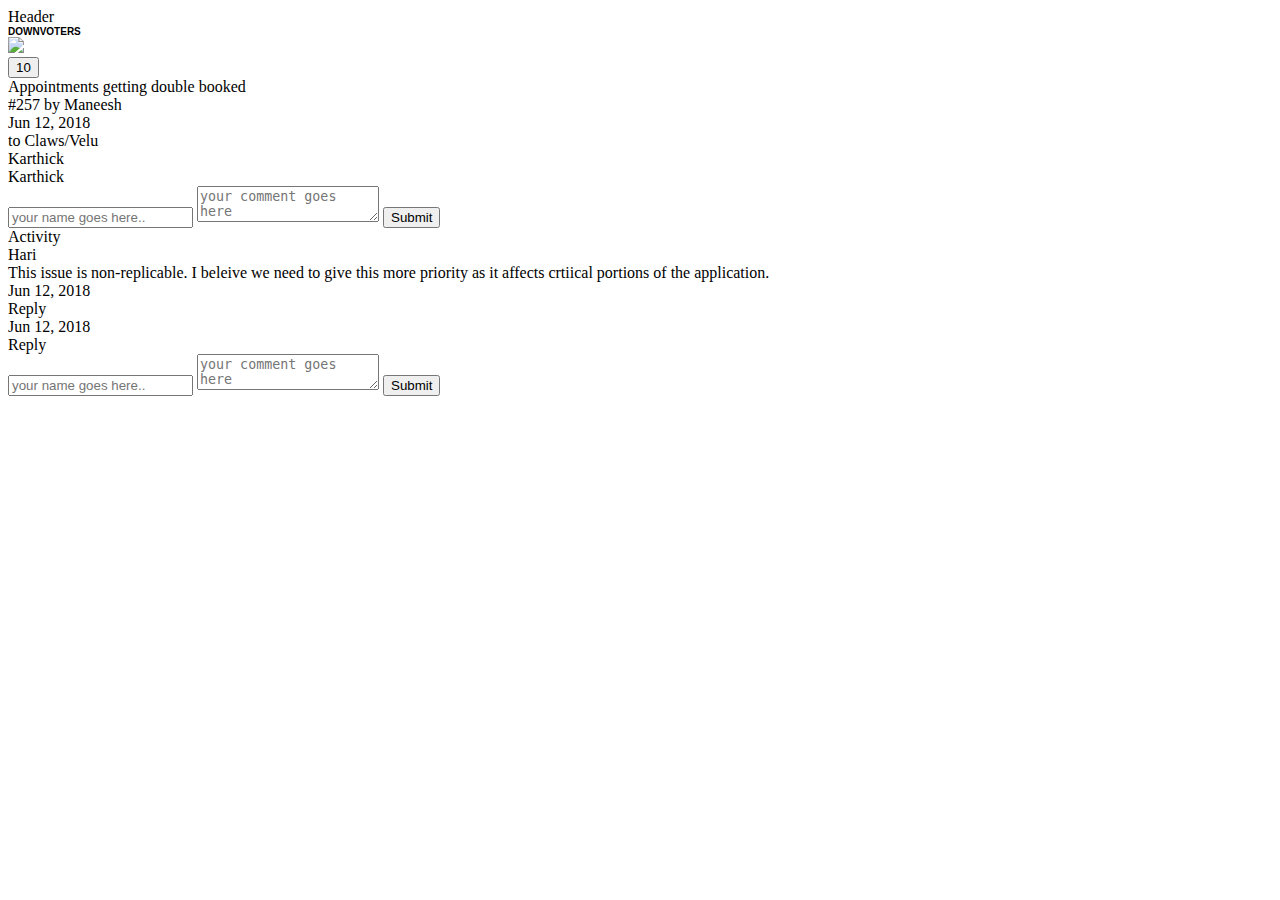
==== src/main/resources/static/issuedetail.html @ 613dbea6 "js refactor | view issue page proto" ====
<!DOCTYPE html>
<html lang="en">
<head>
    <meta charset="UTF-8">
    <title>IssueDetailed</title>
    <link rel="stylesheet" href="IssuedetailedStyles.css">
</head>
<body>

<div id = "loading-icon" hidden>
    <img src="img/infinity.gif">
</div>

<div id="header">
    Header
</div>
<div id = "body-after-header">

    <!--sidebar elements -->
    <div id = "sidebar">
        <div style="font-weight: 700; font-family: Helvetica; text-transform: uppercase; font-size: 10px">
            Downvoters
        </div>
    </div>

    <!-- issue container -->
    <div class="issue-view-main-container">

        <!-- issue- top -->
        <div class="issue">
            <div class="downvote-button">
                <div>
                    <img src="img/status-open-symbol.png">
                </div>
                <div class="button-downvote">
                    <button class="btn">
                        <div class="arrow-down"></div>
                        <div class="downvote-numbers">10</div>
                    </button>
                </div>
            </div>
                <div class="issue-body">
                    <div class="title">
                        Appointments getting double booked
                    </div>
                    <div class="assignee">
                        #257 by Maneesh
                    </div>
                    <div class="description" data-issue-id="1528455017257">
                        Jun 12, 2018
                    </div>
                    <div class="assignedTo">
                        to Claws/Velu
                    </div>
                </div>
        </div>

        <div class="issue-view-comment-box">
            <div class="issue-view-comment-name">Karthick</div>
            <div class="issue-view-comment-description">Karthick</div>

            <!-- comment box -->
            <div class="issue-view-comment-new">
                <input type="text" placeholder="your name goes here..">
                <textarea placeholder="your comment goes here"></textarea>
                <button>Submit</button>
            </div>

        </div>

        <div>Activity</div>

        <div class = "issue-view-comments-section">

            <!-- comments -->
            <div class="issue-view-comment-box">
                <div class="issue-view-comment-name">Hari</div>
                <div class="issue-view-comment-description">This issue is non-replicable. I beleive we need to give this more
                    priority as it affects crtiical portions of the application.
                </div>

                <div class="issue-view-comment-date-reply-container" class ="comment-parent">
                    <div class="issue-view-comment-date-">
                        Jun 12, 2018
                    </div>
                    <div class="issue-view-comment-reply">
                        Reply
                    </div>
                </div>

                <div class="issue-view-comment-date-reply-container" class ="comment-child">
                    <div class="issue-view-comment-date-">
                        Jun 12, 2018
                    </div>
                    <div class="issue-view-comment-reply">
                        Reply
                    </div>
                </div>
                <!-- comment box
                    invoke this on clicking reply button -->
                <div class="issue-view-comment-new">
                    <input type="text" placeholder="your name goes here..">
                    <textarea placeholder="your comment goes here"></textarea>
                    <button>Submit</button>
                </div>

            </div>

        </div>

    </div>

</div>
</body>
</html>
---- src/main/resources/static/IssuedetailedStyles.css ----
#issue-details-popup{

    position: fixed;
    top: 30%;
    /*margin: -100px 0 0 0;*/
    left: 100px;
    height: 300px;
    overflow-y: auto;
    width: 60%;
    margin: auto;
}

#issue-detailed-container{

}

.issue-detailed-content #issue-body{
    padding-left: 15px;
}

.issue-detailed-container-body{
    display: flex;
    flex-direction: column;
    align-items: flex-start;
    justify-content: space-between;
    padding: 5%;
}

.issue-detailed-text{
    font-size: 15px;
    letter-spacing: 0.01em;
    word-spacing: 0.02em;
    font-family: "Helvetica Neue";
}

.issue-detailed-assignee{
    font-family: 'DejaVu Serif', Georgia, "Times New Roman", Times, serif;
    font-weight: 700;
}

.issue-detailed-status{
    font-family: 'DejaVu Serif', Georgia, "Times New Roman", Times, serif;
    font-weight: 300;
    font-size: 13px;
}

.issue-detailed-subject{
    font-family: 'DejaVu Serif', Georgia, "Times New Roman", Times, serif;
    font-size: 13px;
    font-weight: 300;
}

.issue-detailed-code{
    font-size: 10px;
    color: #ababab;
    font-family: "helvetica neue";
    font-weight: 100;
}

.issue-detailed-date-created{
    font-size: 10px;
    color: #ababab;
    font-family: "helvetica neue";
    font-weight: 100;
}

.issue-detailed-content{
    display: flex;
    -ms-flex-direction: row;
    flex-direction: row;
    -ms-flex-align: start;
    align-items: flex-start;
}

.issue-detailed-content #downvote{
    padding-left: 10px;
    text-align: center;
}

#comment-box{
    margin: 20px 70px;
}

.submit-comment-btn{
    margin-left: -4px;
    margin-top: 4px;
    cursor: pointer;
    /*-webkit-border-radius: 11;*/
    /*-moz-border-radius: 11;*/
    border-radius: 8px;
    font-family: Helvetica;
    font-weight: normal;
    color: #fbfbfb;
    font-size: 10px;
    letter-spacing: 0.8px;
    background: #6360f8;
    padding: 10px 15px;
    text-decoration: none;
    margin-top: 20px;
}

.sumbit-comment-btn:focus-within {
    background: #8a84f5;
    text-decoration: none;
}

.textInput .inputContainer {
    display: -ms-flexbox;
    display: flex;
    -ms-flex-direction: column;
    flex-direction: column;
    -ms-flex-align: start;
    align-items: flex-start;
}

.textInput .inputContainer textarea {
    -ms-flex: 1;
    flex: 1;
    width: 100%;
    line-height: 21px;
    border: 0;
    margin: 0;
    padding: 0;
    resize: none;
    outline: none;
    color: #333;
    background: none;
    font-size: 13px;
    line-height: 22px;
    transform-style: preserve-3d;
    -webkit-font-smoothing: antialiased;
    opacity: 1;
}


.textInput .inputContainer textarea:focus-within {
    -moz-box-shadow:    inset 0 0 10px #000000;
    -webkit-box-shadow: inset 0 0 10px #000000;
    box-shadow:          0 0 2px #ababab;}

#activity{
    margin: 20px 0;
}

.comment{
    margin: 14px 0px;
    padding: 0px;
}

.comment-author{
    display: flex;
    -ms-flex-align: center;
    align-items: center;
}

.comment-body{
    display: flex;
    -ms-flex-direction: column;
    flex-direction: column;
    /*padding: 5px 30px 0 55px;*/
    box-sizing: border-box;
}

.comment-replies{
    display: flex;
    flex-direction: column;
    padding: 15px 0px 0px 43px;
}
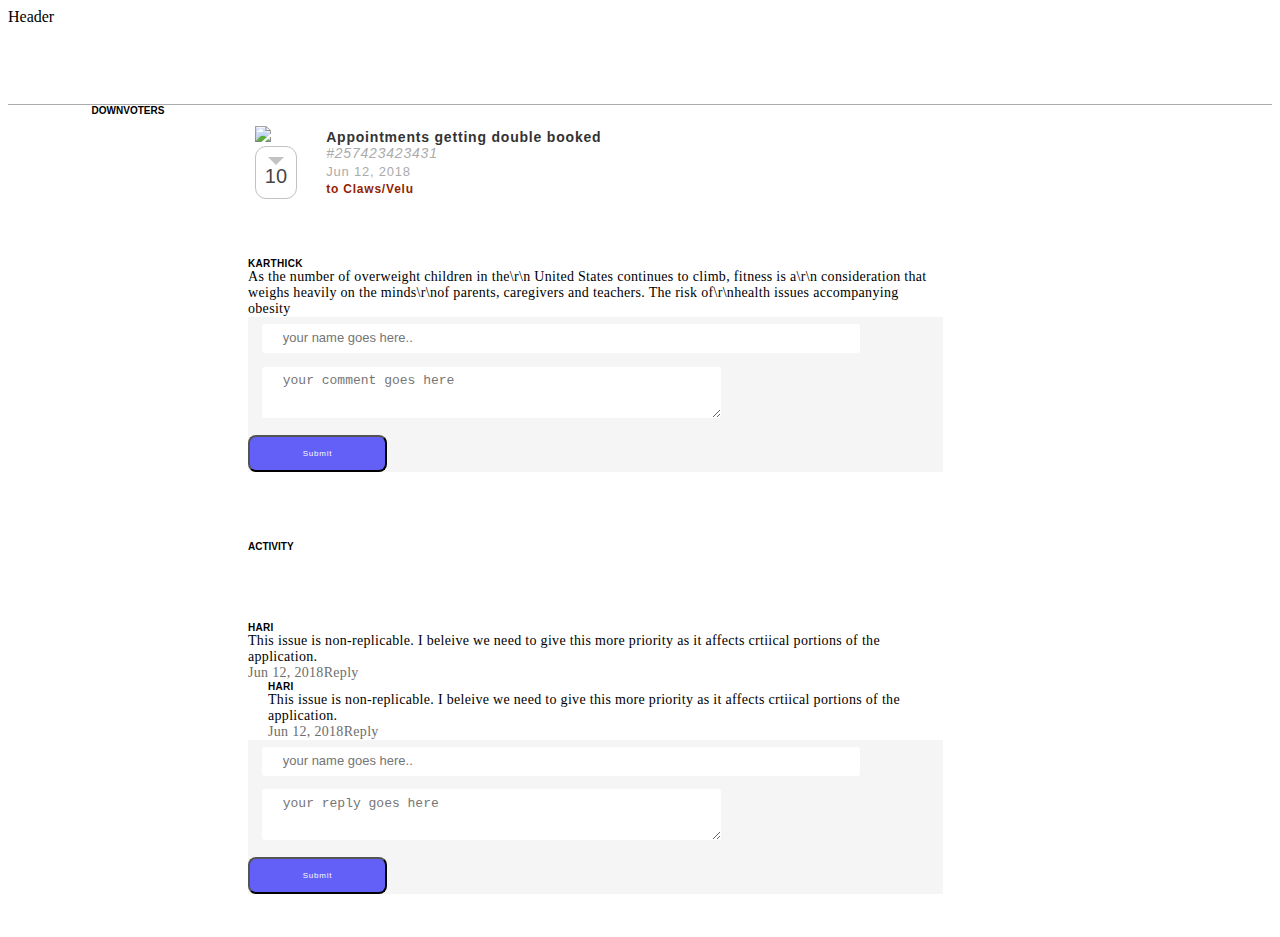
==== commit f226d3c0: "view issue styles add" ====
--- a/src/main/resources/static/issuedetail.html
+++ b/src/main/resources/static/issuedetail.html
@@ -3,10 +3,20 @@
 <head>
     <meta charset="UTF-8">
     <title>IssueDetailed</title>
-    <link rel="stylesheet" href="IssuedetailedStyles.css">
+    <link rel="stylesheet" href="viewissuestyles.css">
+    <link rel="stylesheet" href="IssueStyles.css">
 </head>
 <body>
+<!--- this is nohting ignore
 
+https://www.amazon.in/Marvel-Dancing-Bobble-Action-Figure/dp/B00N1EJXUU?tag=googinhydr18418-21&source=ps-sl-shoppingads-lpcontext&tag=googinkenshoo-21&ascsubtag=790d5d32-12b0-4290-9519-4c563659aeb6
+https://planetofgeeks.com/collections/apparells/products/thor-is-worthy-tee
+https://osomwear.in/products/today-toothless-feels-how-to-train-a-dragon-t-shirt-toothless-india-mens-womens-designs?variant=3721631170600
+https://www.thesouledstore.com/product/thor-hammer-badge
+https://osomwear.in/products/don-t-push-the-a-button?variant=3631657779240
+
+//baby groot/toothless is the final choice
+-->
 <div id = "loading-icon" hidden>
     <img src="img/infinity.gif">
 </div>
@@ -44,7 +54,7 @@
                         Appointments getting double booked
                     </div>
                     <div class="assignee">
-                        #257 by Maneesh
+                        #257423423431
                     </div>
                     <div class="description" data-issue-id="1528455017257">
                         Jun 12, 2018
@@ -56,25 +66,31 @@
         </div>
 
         <div class="issue-view-comment-box">
-            <div class="issue-view-comment-name">Karthick</div>
-            <div class="issue-view-comment-description">Karthick</div>
+            <div class="issue-view-comment-name small-titles">Karthick</div>
+            <div class="issue-view-comment-description">
+                As the number of overweight children in the\r\n
+                United States continues to climb, fitness is a\r\n
+                consideration that weighs heavily on the minds\r\nof parents,
+                caregivers and teachers. The risk of\r\nhealth issues
+                accompanying obesity
+            </div>
 
             <!-- comment box -->
             <div class="issue-view-comment-new">
                 <input type="text" placeholder="your name goes here..">
                 <textarea placeholder="your comment goes here"></textarea>
-                <button>Submit</button>
+                <button class="submit-btn">Submit</button>
             </div>
 
         </div>
 
-        <div>Activity</div>
+        <div class="small-titles">Activity</div>
 
         <div class = "issue-view-comments-section">
 
             <!-- comments -->
-            <div class="issue-view-comment-box">
-                <div class="issue-view-comment-name">Hari</div>
+            <div class="issue-view-comment-box comment-parent">
+                <div class="issue-view-comment-name small-titles">Hari</div>
                 <div class="issue-view-comment-description">This issue is non-replicable. I beleive we need to give this more
                     priority as it affects crtiical portions of the application.
                 </div>
@@ -87,8 +103,15 @@
                         Reply
                     </div>
                 </div>
+            </div>
 
-                <div class="issue-view-comment-date-reply-container" class ="comment-child">
+            <div class="issue-view-comment-box comment-child">
+                <div class="issue-view-comment-name small-titles">Hari</div>
+                <div class="issue-view-comment-description">This issue is non-replicable. I beleive we need to give this more
+                    priority as it affects crtiical portions of the application.
+                </div>
+
+                <div class="issue-view-comment-date-reply-container" class ="comment-parent">
                     <div class="issue-view-comment-date-">
                         Jun 12, 2018
                     </div>
@@ -96,13 +119,25 @@
                         Reply
                     </div>
                 </div>
+            </div>
+
+
+
+                <!--<div class="issue-view-comment-date-reply-container" class ="comment-child">-->
+                    <!--<div class="issue-view-comment-date-">-->
+                        <!--Jun 12, 2018-->
+                    <!--</div>-->
+                    <!--<div class="issue-view-comment-reply">-->
+                        <!--Reply-->
+                    <!--</div>-->
+                <!--</div>-->
                 <!-- comment box
                     invoke this on clicking reply button -->
-                <div class="issue-view-comment-new">
-                    <input type="text" placeholder="your name goes here..">
-                    <textarea placeholder="your comment goes here"></textarea>
-                    <button>Submit</button>
-                </div>
+            <div class="issue-view-comment-new">
+                <input type="text" placeholder="your name goes here..">
+                <textarea placeholder="your reply goes here"></textarea>
+                <button class="submit-btn">Submit</button>
+            </div>
 
             </div>
 
--- a/src/main/resources/static/viewissuestyles.css
+++ b/src/main/resources/static/viewissuestyles.css
@@ -0,0 +1,111 @@
+.issue-view-main-container{
+
+    min-width: 40%;
+    max-width: 55%;
+}
+.issue-view-main-container > div{
+    padding: 5% 0%;
+}
+
+
+.issue{
+    padding: 2% 0 !important;
+}
+
+.small-titles{
+    font-weight: 700;
+    font-family: Helvetica;
+    text-transform: uppercase;
+    font-size: 10px
+}
+
+.issue-view-comment-box{
+    display: flex;
+    flex-direction: column;
+    font-size: 14px;
+    font-family: "helvetica neue";
+    letter-spacing: 0.31px;
+}
+
+.issue-view-comment-new{
+    background: #f5f5f5;
+    display: flex;
+    flex-direction: column;
+}
+
+.issue-view-comment-new input{
+    flex: 1;
+    width: 80%;
+    /* line-height: 21px; */
+    /* border: 0; */
+    margin: 1% 2%;
+    padding: 0.5% 3%;
+    resize: none;
+    outline: none;
+    color: #333;
+    background: white;
+    font-size: 13px;
+    line-height: 22px;
+    transform-style: preserve-3d;
+    -webkit-font-smoothing: antialiased;
+    opacity: 1;
+    border: 1px none aliceblue;
+    border-radius: 3px;
+}
+
+.issue-view-comment-new textarea{
+    flex: 1;
+    width: 60%;
+    /* line-height: 21px; */
+    /* border: 0; */
+    margin: 1% 2%;
+    padding: 0.5% 3%;
+    /*resize: none;*/
+    outline: none;
+    color: #333;
+    background: white;
+    font-size: 13px;
+    line-height: 22px;
+    transform-style: preserve-3d;
+    -webkit-font-smoothing: antialiased;
+    opacity: 1;
+    border: 1px none aliceblue;
+    border-radius: 3px;
+}
+
+.submit-btn{
+    width:20%;
+    cursor: pointer;
+    /*-webkit-border-radius: 11;*/
+    /*-moz-border-radius: 11;*/
+    border-radius: 8px;
+    font-family: Helvetica;
+    font-weight: normal;
+    color: #fbfbfb;
+    font-size: 8px;
+    letter-spacing: 0.8px;
+    background: #6360f8;
+    padding: 12px 0;
+    text-decoration: none;
+    margin-top: 10px;
+}
+
+.submit-btn:hover {
+    background: #8a84f5;
+    text-decoration: none;
+}
+
+.issue-view-comments-section{
+    display: flex;
+    flex-direction: column;
+}
+
+.issue-view-comment-date-reply-container{
+    display: flex;
+    flex-direction: row;
+    color: #6d6d6d;
+}
+
+.comment-child{
+    padding-left: 20px;
+}--- a/src/main/resources/static/IssueStyles.css
+++ b/src/main/resources/static/IssueStyles.css
@@ -0,0 +1,491 @@
+
+body{
+    position: relative;
+}
+#loading-icon{
+    position: sticky;
+    width: 10%;
+    /*height: 70%;*/
+    z-index: 20;
+    top: 6em;
+    /*left: 50%;*/
+}
+.issue-main-container{
+    /*background: url("img/tic-tac-toe.png") repeat;*/
+    max-width: 55%;
+    min-width: 50%;
+    /*height: 600px;*/
+    /*background-repeat: repeat;*/
+}
+
+.issue{
+    overflow: hidden;
+    padding: 0.5% 2% 0% 2%;
+    display: flex;
+    flex-direction: row;
+    justify-content: flex-start;
+    align-items: flex-start;
+}
+
+.issue .title {
+    font-family: Helvetica;
+    font-size: 14px;
+    font-weight: bold;
+    font-style: normal;
+    font-stretch: normal;
+    line-height: normal;
+    letter-spacing: 0.8px;
+    text-align: left;
+    color: #333333;
+
+    /*overflow*/
+    overflow: hidden;
+    display: -webkit-box;
+    -webkit-line-clamp: 1;
+    -webkit-box-orient: vertical;
+}
+
+.issue .assignee {
+    font-family: Helvetica;
+    font-size: 14px;
+    font-weight: 300;
+    font-style: oblique;
+    font-stretch: normal;
+    line-height: normal;
+    letter-spacing: 0.8px;
+    text-align: left;
+    color: #ababab;
+    padding-bottom: 0.5%;
+}
+
+.issue .description {
+    font-family: Helvetica;
+    font-size: 13px;
+    font-weight: lighter;
+    font-style: normal;
+    font-stretch: normal;
+    line-height: normal;
+    letter-spacing: 0.8px;
+    text-align: left;
+    color: #ababab;
+    padding-bottom: 0.5%;
+    /*max-width: 50em;*/
+
+    /*overflow*/
+    overflow: hidden;
+    display: -webkit-box;
+    -webkit-line-clamp: 3;
+    -webkit-box-orient: vertical;
+}
+
+.issue .assignedTo {
+    font-family: Helvetica;
+    font-size: 12px;
+    font-weight: bold;
+    font-style: normal;
+    font-stretch: normal;
+    line-height: normal;
+    letter-spacing: 0.8px;
+    text-align: left;
+    color: #942400;
+}
+
+.issue .downvote-button{
+    float: left;
+    padding: 1% 0% 1% 1%;
+    cursor: pointer;
+    min-width:7%;
+}
+
+.issue .downvote-button:hover{
+    color : #942400;
+}
+
+.issue .issue-body{
+    overflow: hidden;
+    padding: 1.5% 2% 2% 1%;
+    max-width:75%;
+    min-width: 75%;
+    cursor:pointer;
+}
+
+.issue .downvotebutton .downvote-numbers{
+    /*position:absolute;*/
+    bottom:0;
+    font-size:24px;
+    font-family:"verdana";
+    background:rgba(251,251,251,0.5);
+    padding:10px 20px;
+    width:100%;
+    text-align:center;
+}
+
+.button-downvote{
+    max-width: 65%;
+    height: 10%;
+}
+
+.arrow-down {
+    width: 0;
+    height: 0;
+    border-left: 8px solid transparent;
+    border-right: 8px solid transparent;
+    border-top: 8px solid #c2c2c2;
+    padding-bottom: 50%;
+}
+
+
+.issue .btn {
+    outline:none;
+    display: flex;
+    flex-direction: column;
+    justify-content: center;
+    align-items: center;
+    width: 80%;
+    height: 12%;
+    border-radius: 11px;
+    font-family: Arial;
+    font-weight: 100;
+    color: rgba(63, 63, 63, 0.99);
+    font-size: 20px;
+    background: #ffffff;
+    padding: 10px 20px 10px 20px;
+    border: solid #c2c2c2 1px;
+    /*text-align: center;*/
+}
+
+.issue .btn:hover {
+    cursor: pointer;
+    border: solid #707070 1px;
+}
+
+.issue .comments{
+    display: flex;
+    flex-direction: row;
+    justify-content: flex-start;
+    align-self: center;
+    cursor: pointer;
+    width: 5%;
+}
+
+.issue .comments img {
+    width: 15px;
+    height: 20%;
+    padding-left: 10px;
+    padding-right: 10px;
+}
+
+.issue .comments .number-of-comments {
+    font-size: 14px;
+    padding-bottom: 0.5%;
+}
+
+.create-post-btn{
+    cursor: pointer;
+    /*-webkit-border-radius: 11;*/
+    /*-moz-border-radius: 11;*/
+    border-radius: 8px;
+    font-family: Helvetica;
+    font-weight: normal;
+    color: #fbfbfb;
+    font-size: 10px;
+    letter-spacing: 0.8px;
+    background: #6360f8;
+    padding: 18px 28px 18px 28px;
+    text-decoration: none;
+    margin-top: 20px;
+}
+
+.create-post-btn:hover {
+    background: #8a84f5;
+    text-decoration: none;
+}
+
+#header{
+    border-bottom: solid #ababab 1px;
+    height: 6em;
+}
+
+#sidebar{
+    display: flex;
+    min-width: 15em;
+    flex-direction: column;
+    justify-content: flex-start;
+    align-items: center;
+}
+
+#body-after-header{
+    display: flex;
+    flex-direction: row;
+    /*min-width: 90%;*/
+}
+
+.issue-popup{
+    display: none;
+    position: absolute;
+    width: 50%;
+    /*height: 70%;*/
+    z-index: 15;
+    top: 16em; /*2 em from header */
+    left: 30%;
+    margin: -100px 0 0 -150px;
+    background: white;
+    font-family: Helvetica;
+
+    font-size: 14px;
+    font-weight: 100;
+    font-style: normal;
+    font-stretch: normal;
+    line-height: normal;
+    letter-spacing: 0.8px;
+    text-align: left;
+    color: #333333;
+
+
+    /*border: 1px solid;*/
+    -moz-box-shadow:    inset 0 0 10px #000000;
+    -webkit-box-shadow: inset 0 0 10px #000000;
+    box-shadow:          0 0 5px #000000;
+    /*text-align: center;*/
+}
+
+#create-issue-popup{
+    /*position: absolute;*/
+    /*width: 50%;*/
+    /*!*height: 70%;*!*/
+    /*z-index: 15;*/
+    /*top: 16em; !*2 em from header *!*/
+    /*left: 30%;*/
+    /*margin: -100px 0 0 -150px;*/
+    /*background: white;*/
+    /*font-family: Helvetica;*/
+
+    /*font-size: 14px;*/
+    /*font-weight: 100;*/
+    /*font-style: normal;*/
+    /*font-stretch: normal;*/
+    /*line-height: normal;*/
+    /*letter-spacing: 0.8px;*/
+    /*text-align: left;*/
+    /*color: #333333;*/
+
+
+    /*!*border: 1px solid;*!*/
+    /*-moz-box-shadow:    inset 0 0 10px #000000;*/
+    /*-webkit-box-shadow: inset 0 0 10px #000000;*/
+    /*box-shadow:          0 0 5px #000000;*/
+    /*!*text-align: center;*!*/
+}
+
+.issue-popup .issue-popup-title{
+    display: flex;
+    flex-direction: row;
+    justify-content: space-between;
+    background: #999;
+    color: #ffffff;
+    /* padding: 1%; */
+    font-size: 12px;
+    text-decoration: none;
+    padding: 3% 5% 3% 5%;
+    letter-spacing: 0.9px;
+}
+
+.issue-popup .issue-popup-close{
+    cursor: pointer;
+}
+
+#create-issue-popup #create-issue-popup-form .textInput{
+    margin: 0 0 15px;
+    border: 1px solid #efefef;
+}
+
+#create-issue-popup #create-issue-popup-form .textInput:focus-within{
+    -moz-box-shadow:    inset 0 0 2px #000000;
+    -webkit-box-shadow: inset 0 0 2px #000000;
+    box-shadow:          0 0 4px #a9a9a9;
+    /*border: 1px solid #9e9e9e;*/
+}
+
+.textInput .inset {
+    display: -ms-flexbox;
+    display: flex;
+    margin: 0 0 5px;
+    color: #999;
+    font-size: 9px;
+    font-weight: 700;
+    letter-spacing: .05em;
+    line-height: 15px;
+    text-transform: uppercase;
+    cursor: text;
+    -webkit-touch-callout: none;
+    -webkit-user-select: none;
+    -moz-user-select: none;
+    -ms-user-select: none;
+    user-select: none;
+}
+
+.textInput .inputContainer {
+    display: -ms-flexbox;
+    display: flex;
+    -ms-flex-direction: row;
+    flex-direction: row;
+    -ms-flex-align: center;
+    align-items: center;
+}
+
+.textInput .inputContainer input {
+    -ms-flex: 1;
+    flex: 1;
+    width: 100%;
+    line-height: 21px;
+    border: 0;
+    margin: 0;
+    padding: 0;
+    resize: none;
+    outline: none;
+    color: #333;
+    background: none;
+    font-size: 13px;
+    line-height: 22px;
+    transform-style: preserve-3d;
+    -webkit-font-smoothing: antialiased;
+    opacity: 1;
+}
+
+.textInput .inputContainer textarea {
+    -ms-flex: 1;
+    flex: 1;
+    width: 100%;
+    line-height: 21px;
+    border: 0;
+    margin: 0;
+    padding: 0;
+    resize: none;
+    outline: none;
+    color: #333;
+    background: none;
+    font-size: 13px;
+    line-height: 22px;
+    transform-style: preserve-3d;
+    -webkit-font-smoothing: antialiased;
+    opacity: 1;
+    align-self: flex-start;
+}
+
+#create-issue-popup #create-issue-popup-form{
+    /*border-radius: 8px;*/
+    /*font-family: Helvetica;*/
+    /*font-weight: normal;*/
+    /*color: #fbfbfb;*/
+    /*font-size: 10px;*/
+    /*letter-spacing: 0.8px;*/
+    /*background: #6360f8;*/
+    /*padding: 18px 28px 18px 28px;*/
+    /*text-decoration: none;*/
+    margin: 5% 5% 5% 10%;
+
+}
+
+#create-issue-popup .create-issue-popup-done button{
+    margin: 1% 30% 1% 30%;
+    background: green;
+}
+
+.create-issue-popup-listing{
+    position: relative;
+}
+
+.create-issue-popup-listing ul{
+    position: absolute;
+    font-family: Helvetica;
+    font-size: 12px;
+    font-weight: lighter;
+    background: #dcdcdc;
+    list-style-type: none;
+    margin: -5% 0 0 0;
+    padding: 0;
+    z-index: 99;
+    width: 100%;
+}
+
+.create-issue-popup-listing-active{
+    background: wheat;
+}
+
+/*#create-issue-popup-form .create-issue-popup-tags input{*/
+/*border-radius: 4px;*/
+/*color: #3f3f3f;*/
+/*font-size: 18px;*/
+/*letter-spacing: 0.8px;*/
+/*!* padding: 10% 5% 0% 5%; *!*/
+/*text-decoration: none;*/
+/*margin-top: 5%;*/
+/*border: 1px solid black;*/
+/*width: 60%;*/
+/*!* height: 150%; *!*/
+/*padding: 1% 1% 1% 2%;*/
+/*}*/
+
+/*#create-issue-popup-form .create-issue-popup-subject input{*/
+/*border-radius: 4px;*/
+/*font-family: Helvetica;*/
+/*font-weight: normal;*/
+/*color: #3f3f3f;*/
+/*font-size: 18px;*/
+/*letter-spacing: 0.8px;*/
+/*!* padding: 10% 5% 0% 5%; *!*/
+/*text-decoration: none;*/
+/*margin-top: 5%;*/
+/*border: 1px solid black;*/
+/*width: 60%;*/
+/*!* height: 150%; *!*/
+/*padding: 1% 1% 1% 2%;*/
+/*}*/
+
+/*#create-issue-popup-form .create-issue-popup-description input{*/
+/*border-radius: 4px;*/
+/*font-family: Helvetica;*/
+/*font-weight: normal;*/
+/*color: #3f3f3f;*/
+/*font-size: 18px;*/
+/*letter-spacing: 0.8px;*/
+/*!* padding: 10% 5% 0% 5%; *!*/
+/*text-decoration: none;*/
+/*margin-top: 5%;*/
+/*border: 1px solid black;*/
+/*width: 60%;*/
+/*!* height: 150%; *!*/
+/*padding: 1% 1% 1% 2%;*/
+/*}*/
+
+/*#create-issue-popup-form .create-issue-popup-assignee input{*/
+/*border-radius: 4px;*/
+/*font-family: Helvetica;*/
+/*font-weight: normal;*/
+/*color: #3f3f3f;*/
+/*font-size: 18px;*/
+/*letter-spacing: 0.8px;*/
+/*!* padding: 10% 5% 0% 5%; *!*/
+/*text-decoration: none;*/
+/*margin-top: 5%;*/
+/*border: 1px solid black;*/
+/*width: 60%;*/
+/*!* height: 150%; *!*/
+/*padding: 1% 1% 1% 2%;*/
+/*}*/
+
+/*#create-issue-popup-form .create-issue-popup-assigned-to input{*/
+/*border-radius: 4px;*/
+/*font-family: Helvetica;*/
+/*font-weight: normal;*/
+/*color: #3f3f3f;*/
+/*font-size: 18px;*/
+/*letter-spacing: 0.8px;*/
+/*!* padding: 10% 5% 0% 5%; *!*/
+/*text-decoration: none;*/
+/*margin-top: 5%;*/
+/*border: 1px solid black;*/
+/*width: 60%;*/
+/*!* height: 150%; *!*/
+/*padding: 1% 1% 1% 2%;*/
+/*}*/
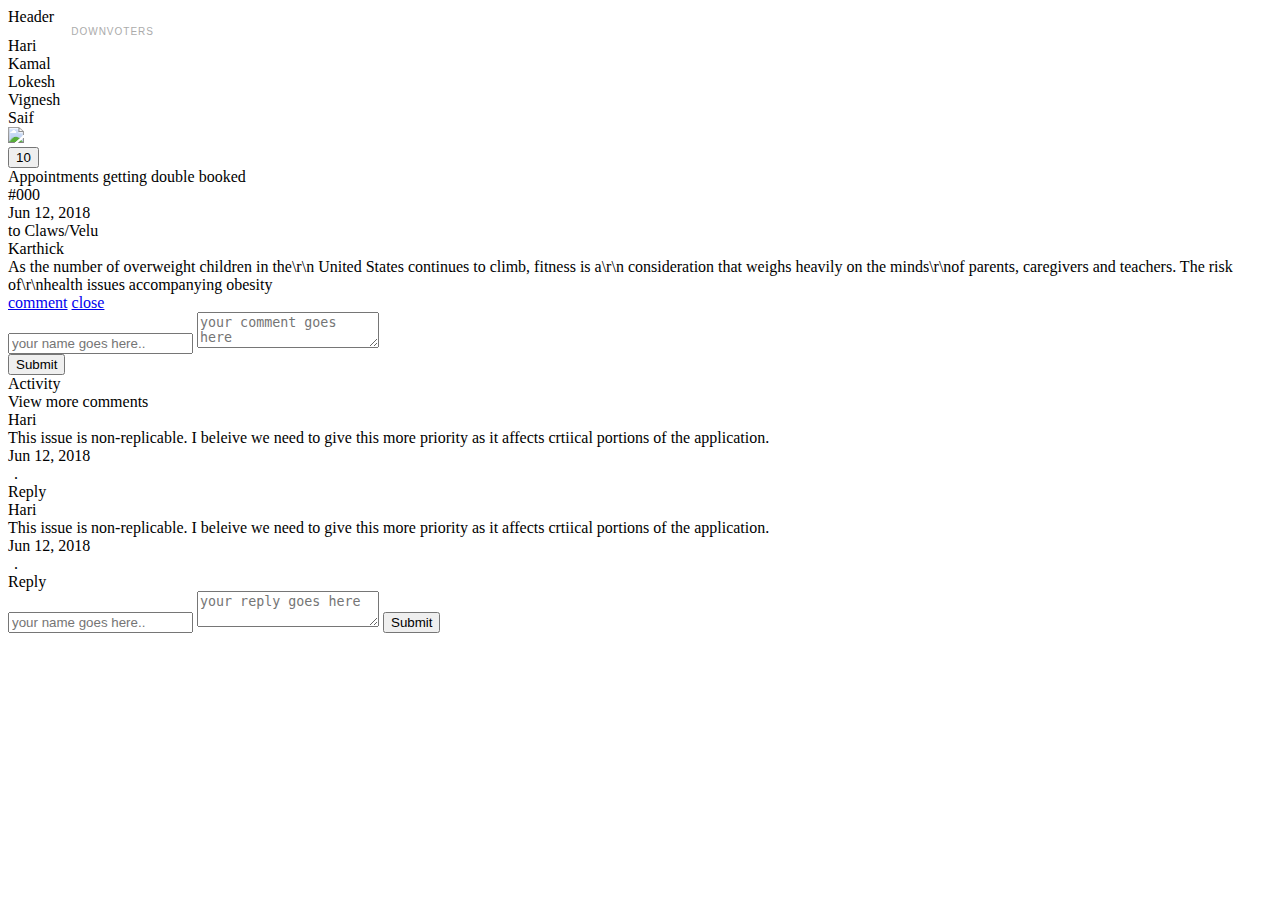
==== commit 774d7fa5: "view comments complete | todo - minor details" ====
--- a/src/main/resources/static/issuedetail.html
+++ b/src/main/resources/static/issuedetail.html
@@ -3,8 +3,10 @@
 <head>
     <meta charset="UTF-8">
     <title>IssueDetailed</title>
-    <link rel="stylesheet" href="viewissuestyles.css">
-    <link rel="stylesheet" href="IssueStyles.css">
+    <link rel="stylesheet" href="/viewissuestyles.css">
+    <link rel="stylesheet" href="/IssueStyles.css">
+    <script src="/js/jquery.js"></script>
+
 </head>
 <body>
 <!--- this is nohting ignore
@@ -18,7 +20,7 @@
 //baby groot/toothless is the final choice
 -->
 <div id = "loading-icon" hidden>
-    <img src="img/infinity.gif">
+    <img src="/img/infinity.gif">
 </div>
 
 <div id="header">
@@ -28,8 +30,17 @@
 
     <!--sidebar elements -->
     <div id = "sidebar">
-        <div style="font-weight: 700; font-family: Helvetica; text-transform: uppercase; font-size: 10px">
+        <div style="ffont-weight: 900;font-family: Helvetica;text-transform: uppercase;
+        font-size: 10px;padding-left: 5%;color: #ababab;letter-spacing: 1px;">
             Downvoters
+        </div>
+
+        <div class="names">
+            <div>Hari</div>
+            <div>Kamal</div>
+            <div>Lokesh</div>
+            <div>Vignesh</div>
+            <div>Saif</div>
         </div>
     </div>
 
@@ -40,7 +51,7 @@
         <div class="issue">
             <div class="downvote-button">
                 <div>
-                    <img src="img/status-open-symbol.png">
+                    <img src="/img/status-open-symbol.png">
                 </div>
                 <div class="button-downvote">
                     <button class="btn">
@@ -53,10 +64,10 @@
                     <div class="title">
                         Appointments getting double booked
                     </div>
-                    <div class="assignee">
-                        #257423423431
+                    <div class="assignee code" data-issueid="">
+                        #000
                     </div>
-                    <div class="description" data-issue-id="1528455017257">
+                    <div class="description date">
                         Jun 12, 2018
                     </div>
                     <div class="assignedTo">
@@ -76,9 +87,15 @@
             </div>
 
             <!-- comment box -->
-            <div class="issue-view-comment-new">
+            <div class="comment-container">
+                <a href = "#" id = "add-comment" class="comment-show-anchor">comment</a>
+                <a href="#" id="close-issue" class="comment-show-anchor">close</a>
+            </div>
+
+            <div id ="primary-comment" class="issue-view-comment-new">
+                <!--<div class="comment-heading small-titles">Comment</div>-->
                 <input type="text" placeholder="your name goes here..">
-                <textarea placeholder="your comment goes here"></textarea>
+                <textarea placeholder="your comment goes here"></textarea><br>
                 <button class="submit-btn">Submit</button>
             </div>
 
@@ -86,6 +103,7 @@
 
         <div class="small-titles">Activity</div>
 
+        <a id = "load-more-comments">View more comments</a>
         <div class = "issue-view-comments-section">
 
             <!-- comments -->
@@ -99,6 +117,7 @@
                     <div class="issue-view-comment-date-">
                         Jun 12, 2018
                     </div>
+                    <div style="padding: 0px 6px">.</div>
                     <div class="issue-view-comment-reply">
                         Reply
                     </div>
@@ -111,17 +130,23 @@
                     priority as it affects crtiical portions of the application.
                 </div>
 
-                <div class="issue-view-comment-date-reply-container" class ="comment-parent">
+                <div class="issue-view-comment-date-reply-container">
                     <div class="issue-view-comment-date-">
                         Jun 12, 2018
                     </div>
+                    <div style="padding: 0px 6px">.</div>
                     <div class="issue-view-comment-reply">
                         Reply
                     </div>
                 </div>
+
+                <!-- append this on reply -->
+                <div id = "add-reply" class="issue-view-comment-new">
+                    <input type="text" placeholder="your name goes here..">
+                    <textarea placeholder="your reply goes here"></textarea>
+                    <button class="submit-btn">Submit</button>
+                </div>
             </div>
-
-
 
                 <!--<div class="issue-view-comment-date-reply-container" class ="comment-child">-->
                     <!--<div class="issue-view-comment-date-">-->
@@ -132,12 +157,14 @@
                     <!--</div>-->
                 <!--</div>-->
                 <!-- comment box
+
+
                     invoke this on clicking reply button -->
-            <div class="issue-view-comment-new">
-                <input type="text" placeholder="your name goes here..">
-                <textarea placeholder="your reply goes here"></textarea>
-                <button class="submit-btn">Submit</button>
-            </div>
+            <!--<div class="issue-view-comment-new">-->
+                <!--<input type="text" placeholder="your name goes here..">-->
+                <!--<textarea placeholder="your reply goes here"></textarea>-->
+                <!--<button class="submit-btn">Submit</button>-->
+            <!--</div>-->
 
             </div>
 
@@ -146,5 +173,7 @@
     </div>
 
 </div>
+
+<script src="/js/commentscript.js"></script>
 </body>
 </html>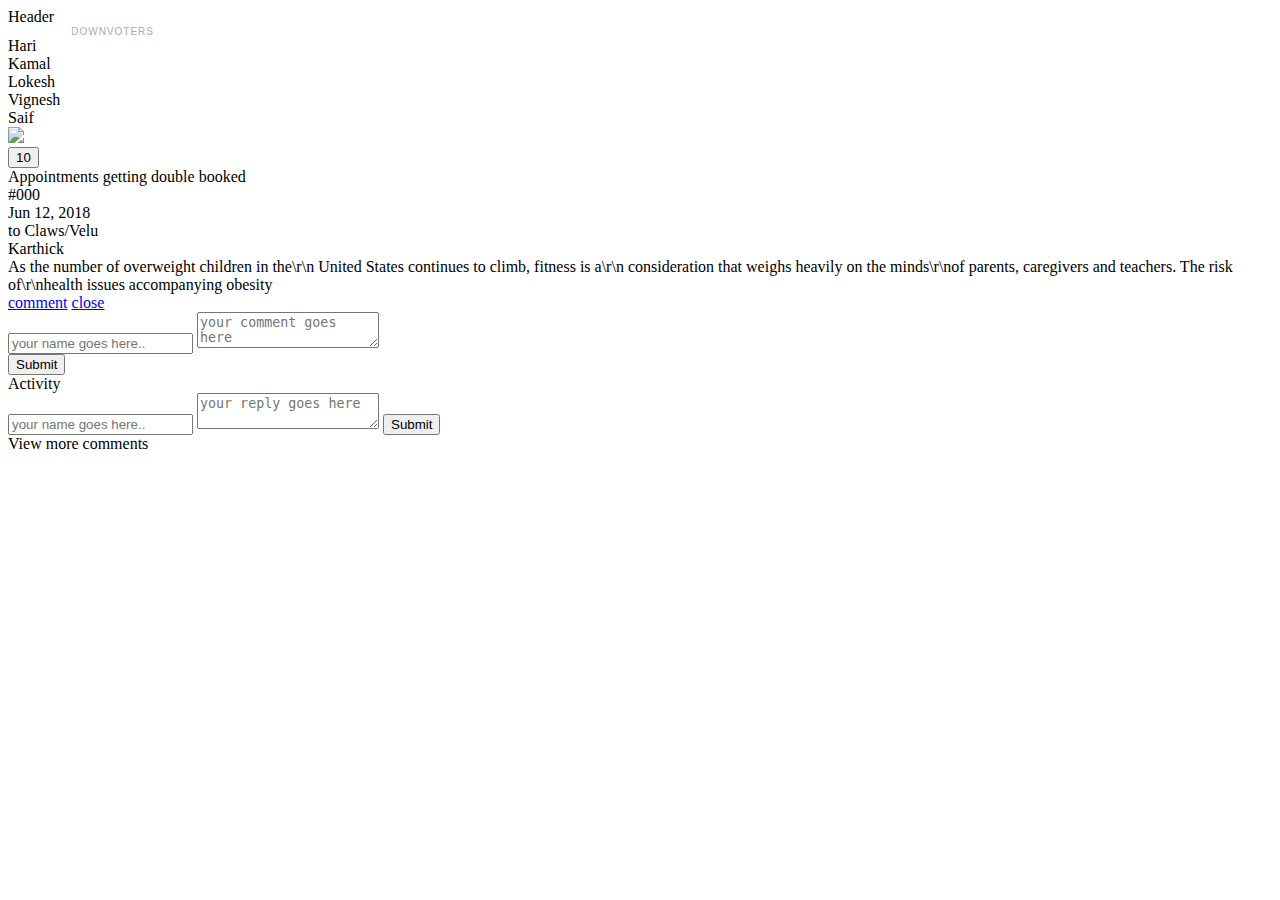
==== commit efc74bfb: "ui modifications view issue" ====
--- a/src/main/resources/static/issuedetail.html
+++ b/src/main/resources/static/issuedetail.html
@@ -103,51 +103,51 @@
 
         <div class="small-titles">Activity</div>
 
-        <a id = "load-more-comments">View more comments</a>
         <div class = "issue-view-comments-section">
 
             <!-- comments -->
-            <div class="issue-view-comment-box comment-parent">
-                <div class="issue-view-comment-name small-titles">Hari</div>
-                <div class="issue-view-comment-description">This issue is non-replicable. I beleive we need to give this more
-                    priority as it affects crtiical portions of the application.
-                </div>
+            <!--<div class="issue-view-comment-box comment-parent">-->
+                <!--<div class="issue-view-comment-name small-titles">Hari</div>-->
+                <!--<div class="issue-view-comment-description">This issue is non-replicable. I beleive we need to give this more-->
+                    <!--priority as it affects crtiical portions of the application.-->
+                <!--</div>-->
 
-                <div class="issue-view-comment-date-reply-container" class ="comment-parent">
-                    <div class="issue-view-comment-date-">
-                        Jun 12, 2018
-                    </div>
-                    <div style="padding: 0px 6px">.</div>
-                    <div class="issue-view-comment-reply">
-                        Reply
-                    </div>
-                </div>
+                <!--<div class="issue-view-comment-date-reply-container" class ="comment-parent">-->
+                    <!--<div class="issue-view-comment-date-">-->
+                        <!--Jun 12, 2018-->
+                    <!--</div>-->
+                    <!--<div style="padding: 0px 6px">.</div>-->
+                    <!--<div class="issue-view-comment-reply">-->
+                        <!--Reply-->
+                    <!--</div>-->
+                <!--</div>-->
+            <!--</div>-->
+
+            <!--<div class="issue-view-comment-box comment-child">-->
+                <!--<div class="issue-view-comment-name small-titles">Hari</div>-->
+                <!--<div class="issue-view-comment-description">This issue is non-replicable. I beleive we need to give this more-->
+                    <!--priority as it affects crtiical portions of the application.-->
+                <!--</div>-->
+
+                <!--<div class="issue-view-comment-date-reply-container">-->
+                    <!--<div class="issue-view-comment-date-">-->
+                        <!--Jun 12, 2018-->
+                    <!--</div>-->
+                    <!--<div style="padding: 0px 6px">.</div>-->
+                    <!--<div class="issue-view-comment-reply">-->
+                        <!--Reply-->
+                    <!--</div>-->
+                <!--</div>-->
+
+                <!--&lt;!&ndash; append this on reply &ndash;&gt;-->
+
+            <!--</div>-->
+
+            <div id = "add-reply" class="issue-view-comment-new">
+                <input type="text" placeholder="your name goes here..">
+                <textarea placeholder="your reply goes here"></textarea>
+                <button class="submit-btn">Submit</button>
             </div>
-
-            <div class="issue-view-comment-box comment-child">
-                <div class="issue-view-comment-name small-titles">Hari</div>
-                <div class="issue-view-comment-description">This issue is non-replicable. I beleive we need to give this more
-                    priority as it affects crtiical portions of the application.
-                </div>
-
-                <div class="issue-view-comment-date-reply-container">
-                    <div class="issue-view-comment-date-">
-                        Jun 12, 2018
-                    </div>
-                    <div style="padding: 0px 6px">.</div>
-                    <div class="issue-view-comment-reply">
-                        Reply
-                    </div>
-                </div>
-
-                <!-- append this on reply -->
-                <div id = "add-reply" class="issue-view-comment-new">
-                    <input type="text" placeholder="your name goes here..">
-                    <textarea placeholder="your reply goes here"></textarea>
-                    <button class="submit-btn">Submit</button>
-                </div>
-            </div>
-
                 <!--<div class="issue-view-comment-date-reply-container" class ="comment-child">-->
                     <!--<div class="issue-view-comment-date-">-->
                         <!--Jun 12, 2018-->
@@ -166,7 +166,8 @@
                 <!--<button class="submit-btn">Submit</button>-->
             <!--</div>-->
 
-            </div>
+            <a id = "load-more-comments">View more comments</a>
+        </div>
 
         </div>
 
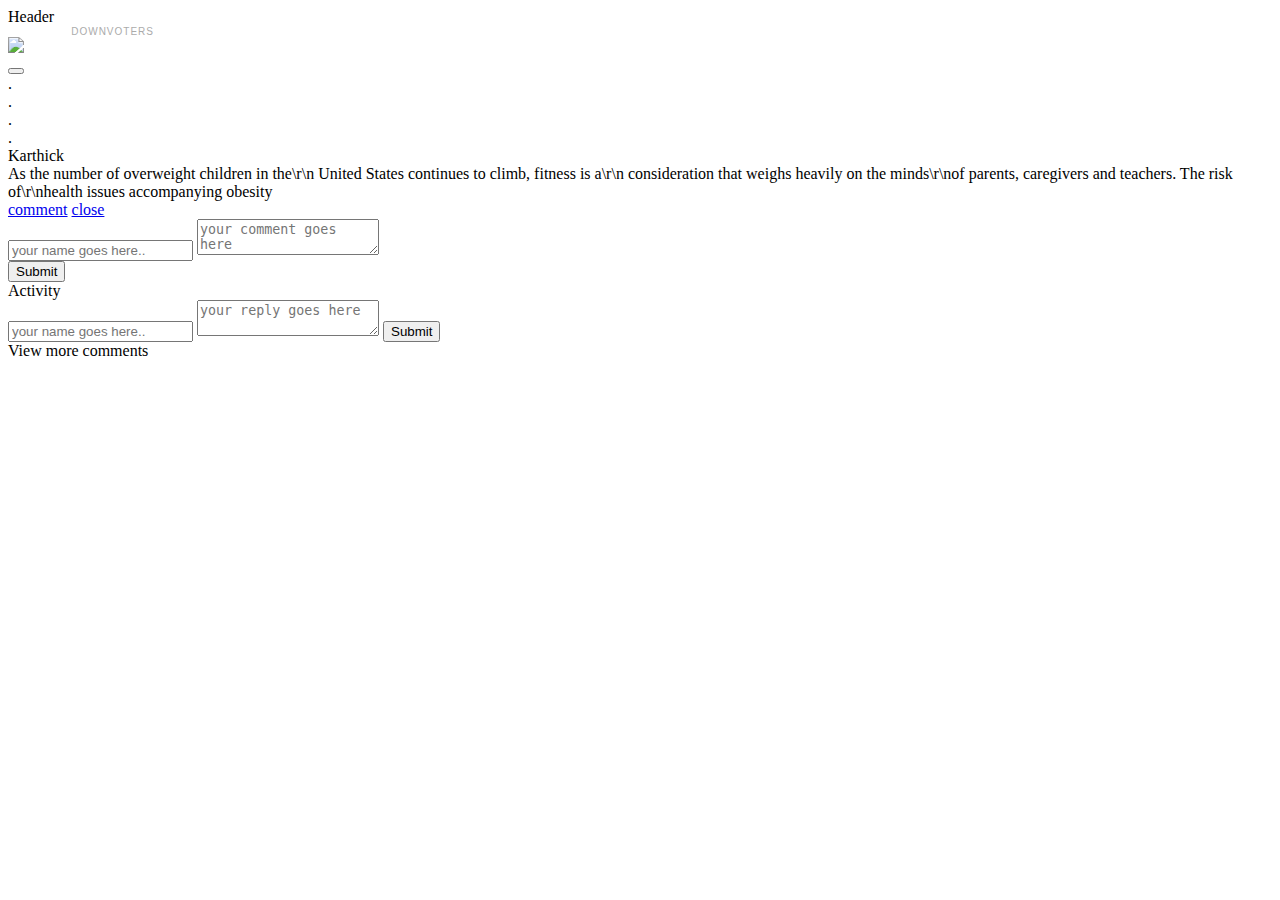
==== commit 9e42a1cb: "fixed replies" ====
--- a/src/main/resources/static/issuedetail.html
+++ b/src/main/resources/static/issuedetail.html
@@ -36,11 +36,13 @@
         </div>
 
         <div class="names">
+            <!-- Samples
             <div>Hari</div>
             <div>Kamal</div>
             <div>Lokesh</div>
             <div>Vignesh</div>
             <div>Saif</div>
+            -->
         </div>
     </div>
 
@@ -56,22 +58,22 @@
                 <div class="button-downvote">
                     <button class="btn">
                         <div class="arrow-down"></div>
-                        <div class="downvote-numbers">10</div>
+                        <div class="downvote-numbers"></div>
                     </button>
                 </div>
             </div>
                 <div class="issue-body">
                     <div class="title">
-                        Appointments getting double booked
+                        .
                     </div>
                     <div class="assignee code" data-issueid="">
-                        #000
+                        .
                     </div>
                     <div class="description date">
-                        Jun 12, 2018
+                        .
                     </div>
                     <div class="assignedTo">
-                        to Claws/Velu
+                        .
                     </div>
                 </div>
         </div>
@@ -101,7 +103,7 @@
 
         </div>
 
-        <div class="small-titles">Activity</div>
+        <div class="small-titles">Activity    <img id = "fetch-fresh-comments" src="img/refresh.png" style="width: 12px; height: 12px"> </div>
 
         <div class = "issue-view-comments-section">
 
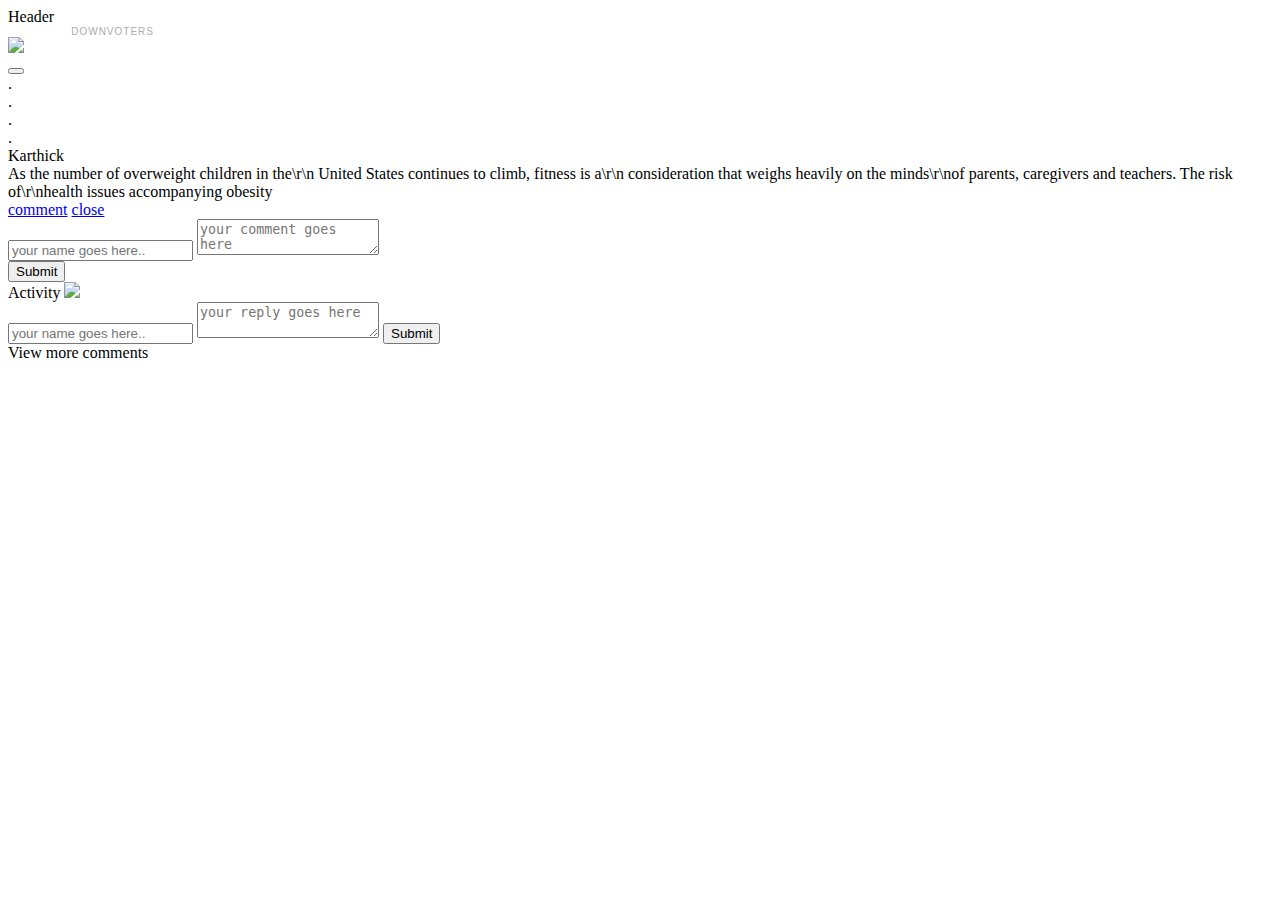
==== commit 45272b11: "refresh comments fix | home page description click fix" ====
--- a/src/main/resources/static/issuedetail.html
+++ b/src/main/resources/static/issuedetail.html
@@ -103,7 +103,7 @@
 
         </div>
 
-        <div class="small-titles">Activity    <img id = "fetch-fresh-comments" src="img/refresh.png" style="width: 12px; height: 12px"> </div>
+        <div class="small-titles">Activity    <img id = "refresh-comments" src="img/refresh.png"> </div>
 
         <div class = "issue-view-comments-section">
 
